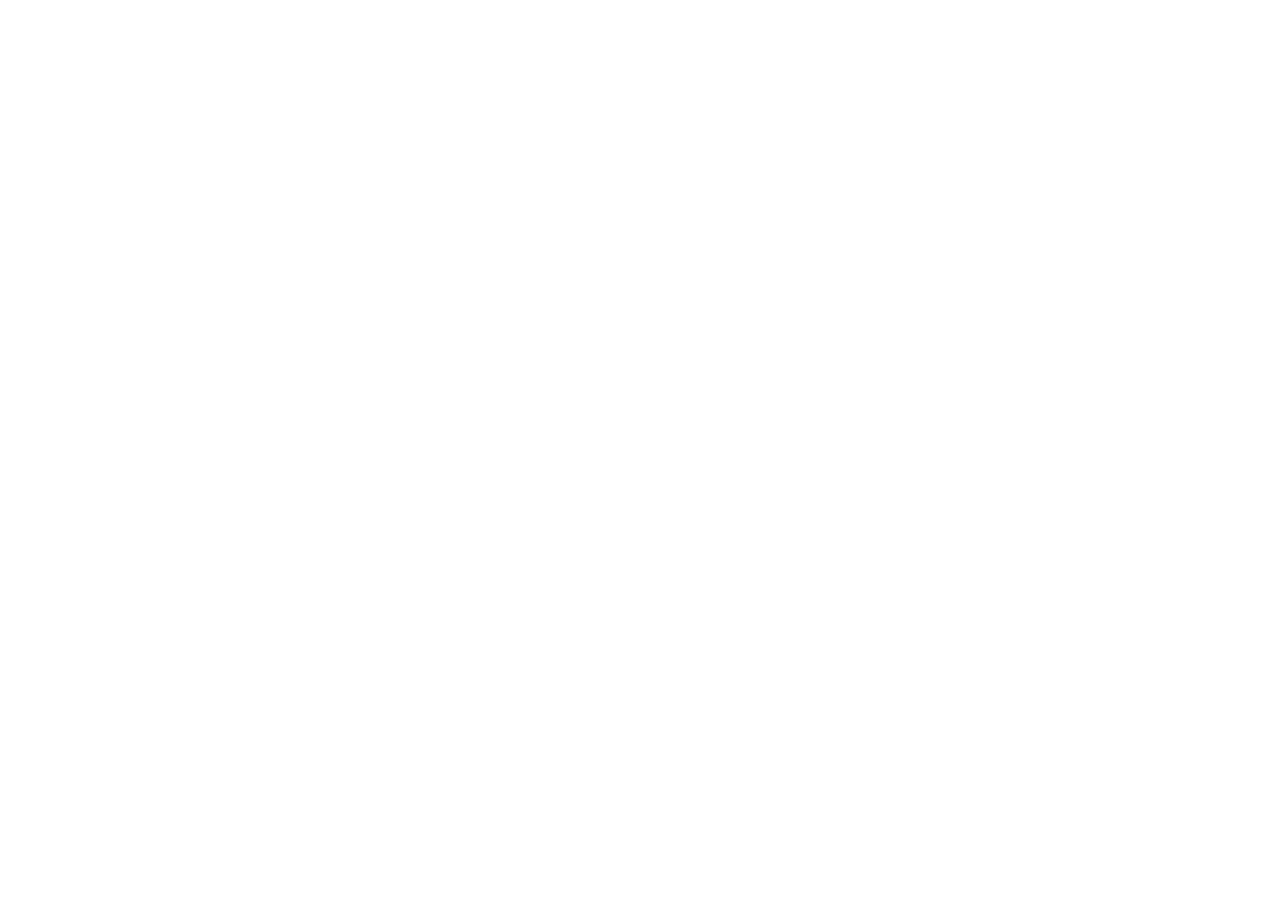
==== public/back/login.html @ b8e409fd "初始化完成" ====
<!DOCTYPE html>
<html lang="en">
<head>
    <meta charset="UTF-8">
    <meta name="viewport" content="width=device-width, initial-scale=1.0">
    <meta http-equiv="X-UA-Compatible" content="ie=edge">
    <title>乐淘电商</title>
</head>
<body class="body_bg">
    
</body>
</html>
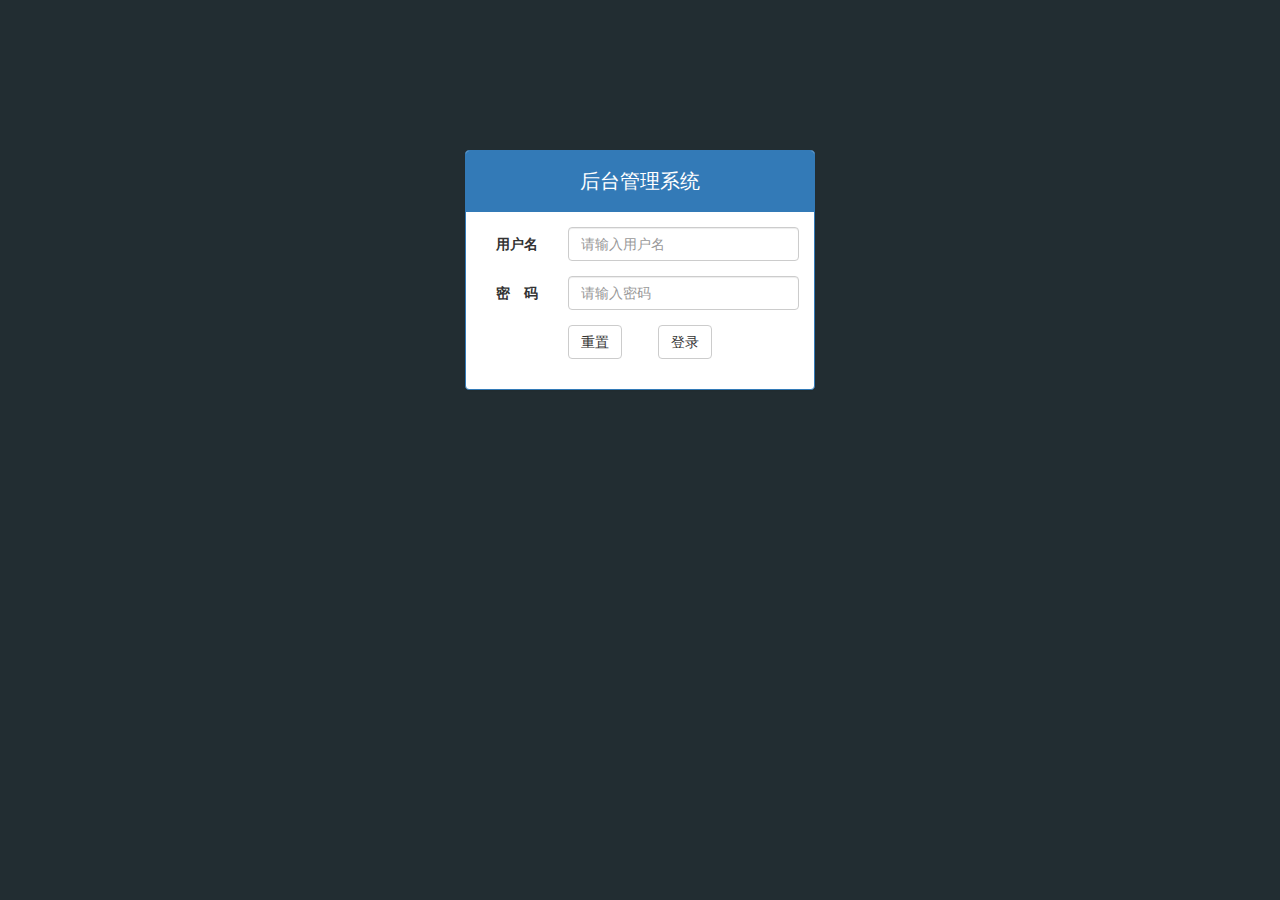
==== commit 0e357005: "提交页1" ====
--- a/public/back/login.html
+++ b/public/back/login.html
@@ -1,12 +1,55 @@
 <!DOCTYPE html>
 <html lang="en">
+
 <head>
     <meta charset="UTF-8">
     <meta name="viewport" content="width=device-width, initial-scale=1.0">
     <meta http-equiv="X-UA-Compatible" content="ie=edge">
     <title>乐淘电商</title>
+    <link rel="stylesheet" href="./lib/bootstrap/css/bootstrap.css">
+    <link rel="stylesheet" href="./lib/bootstrap-validator//css//bootstrapValidator.css">
+    <link rel="stylesheet" href="./css/common.css">
 </head>
-<body class="body_bg">
-    
+
+<body class="body_bg mt_150">
+    <div class="container">
+        <div class="col-lg-4 col-lg-offset-4">
+            <div class="panel panel-primary">
+                <div class="panel-heading">
+                    <h3 class="panel-title">后台管理系统</h3>
+                </div>
+                <div class="panel-body ">
+                    <form class="form-horizontal" id="form">
+                        <div class="form-group">
+                            <label for="username" class="col-sm-3 control-label">用户名</label>
+                            <div class="col-sm-9">
+                                <input type="text" class="form-control" id="username" name="username" placeholder="请输入用户名">
+                            </div>
+                        </div>
+                        <div class="form-group">
+                            <label for="password" class="col-sm-3 control-label">密　码</label>
+                            <div class="col-sm-9">
+                                <input type="password" class="form-control" id="p
+                            assword"
+                                    placeholder="请输入密码" name="password">
+                            </div>
+                        </div>
+                        <div class="form-group">
+                            <div class="col-sm-offset-3 col-sm-6">
+                                <button type="reset" class="btn btn-default pull-left">重置</button>
+                                <button type="submit" class="btn btn-default pull-right">登录</button>
+                            </div>
+                        </div>
+                    </form>
+                </div>
+            </div>
+        </div>
+    </div>
+
+    <script src="./lib/jquery/jquery.js"></script>
+    <script src="./lib/bootstrap/js/bootstrap.min.js"></script>
+    <script src="./lib/bootstrap-validator/js/bootstrapValidator.js"></script>
+    <script src="./js//login.js"></script>
 </body>
+
 </html>--- a/public/back/lib/bootstrap-validator/css/bootstrapValidator.css
+++ b/public/back/lib/bootstrap-validator/css/bootstrapValidator.css
@@ -0,0 +1,21 @@
+/**
+ * BootstrapValidator (http://bootstrapvalidator.com)
+ * The best jQuery plugin to validate form fields. Designed to use with Bootstrap 3
+ *
+ * @author      http://twitter.com/nghuuphuoc
+ * @copyright   (c) 2013 - 2014 Nguyen Huu Phuoc
+ * @license     MIT
+ */
+
+.bv-form .help-block {
+    margin-bottom: 0;
+}
+.bv-form .tooltip-inner {
+    text-align: left;
+}
+.nav-tabs li.bv-tab-success > a {
+    color: #3c763d;
+}
+.nav-tabs li.bv-tab-error > a {
+    color: #a94442;
+}
--- a/public/back/css/common.css
+++ b/public/back/css/common.css
@@ -0,0 +1,14 @@
+.body_bg {
+    background-color: #222D32;
+  }
+  
+  .panel-title {
+    height: 40px;
+    line-height: 40px;
+    text-align: center;
+    font-size: 20px;
+  }
+  
+  .mt_150 {
+    margin-top: 150px;
+  }